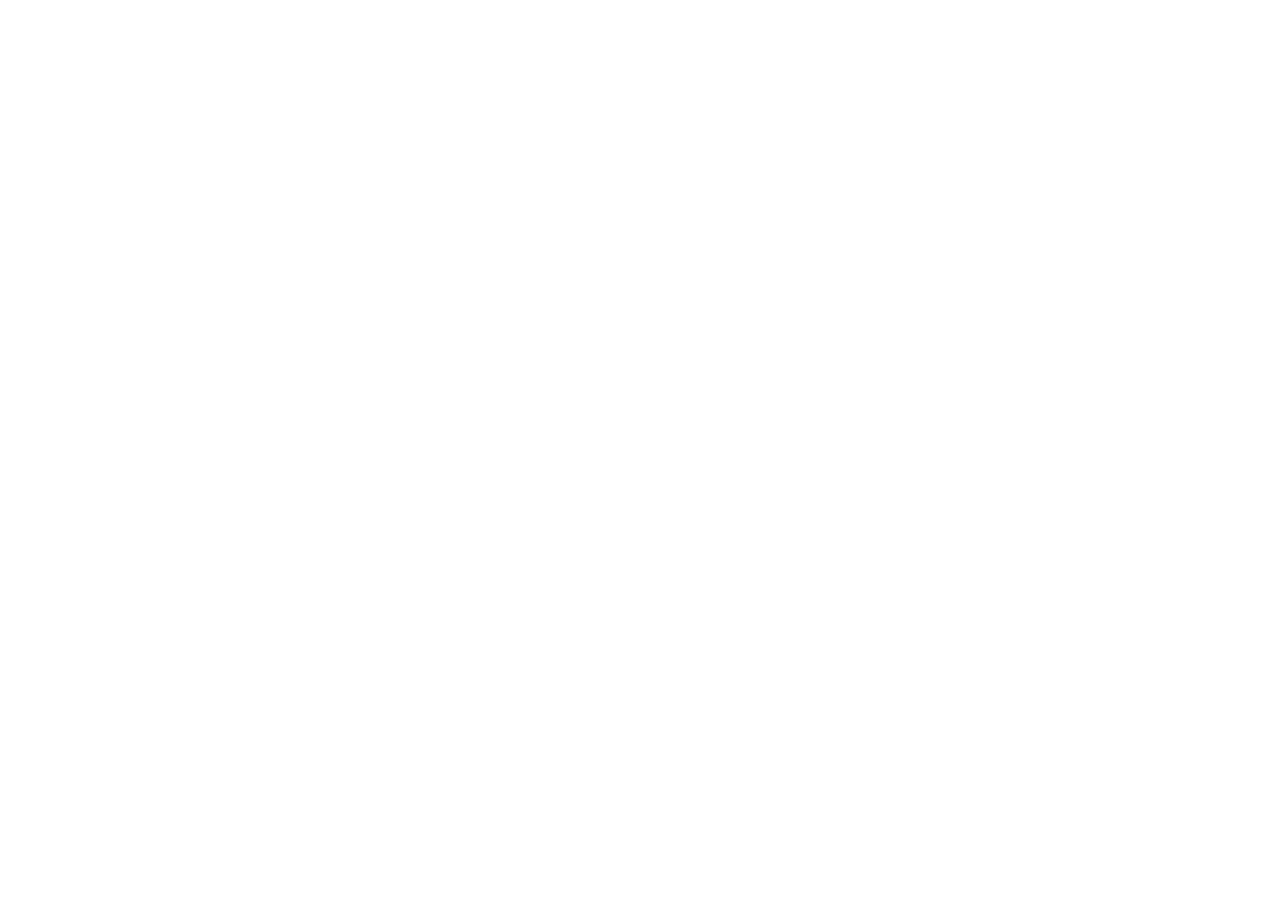
==== platforms/browser/www/index.html @ a18ef8d1 "First Commit" ====
<!DOCTYPE html>
<html>

<head>
    <meta charset="utf-8">
    <meta name="viewport" content="initial-scale=1, maximum-scale=1, user-scalable=no, width=device-width">
    <title>F7 Template</title>

    <!--        FRAMEWORK 7        -->
    <link rel="stylesheet" href="css/framework7.min.css">
    <link rel="stylesheet" href="css/style.css">
</head>

<body>
    <div id="app">
        <div class="view view-main color-theme-green">
            <div class="page" data-name="home">
                <div class="page-content">
                    <div id="map">
                    </div>
                </div>
            </div>

        </div> <!-- End of Main view -->


    </div> <!-- End of app -->

    <!--    SCRIPTS    -->
    <script type="text/javascript" src="cordova.js"></script>
    <script type="text/javascript" src="js/framework7.min.js"></script>
    <script src="js/jquery-3.3.1.min.js"></script>
    <script src="https://maps.googleapis.com/maps/api/js?key=AIzaSyAAZAaQ5xjOxoaGtSuwWJ6wAWnpeynbp2M"></script>
    <script src="js/main.js"></script>
</body>

</html>
---- platforms/browser/www/css/style.css ----
#map {
    height: 100%;
    width: 100%;
}
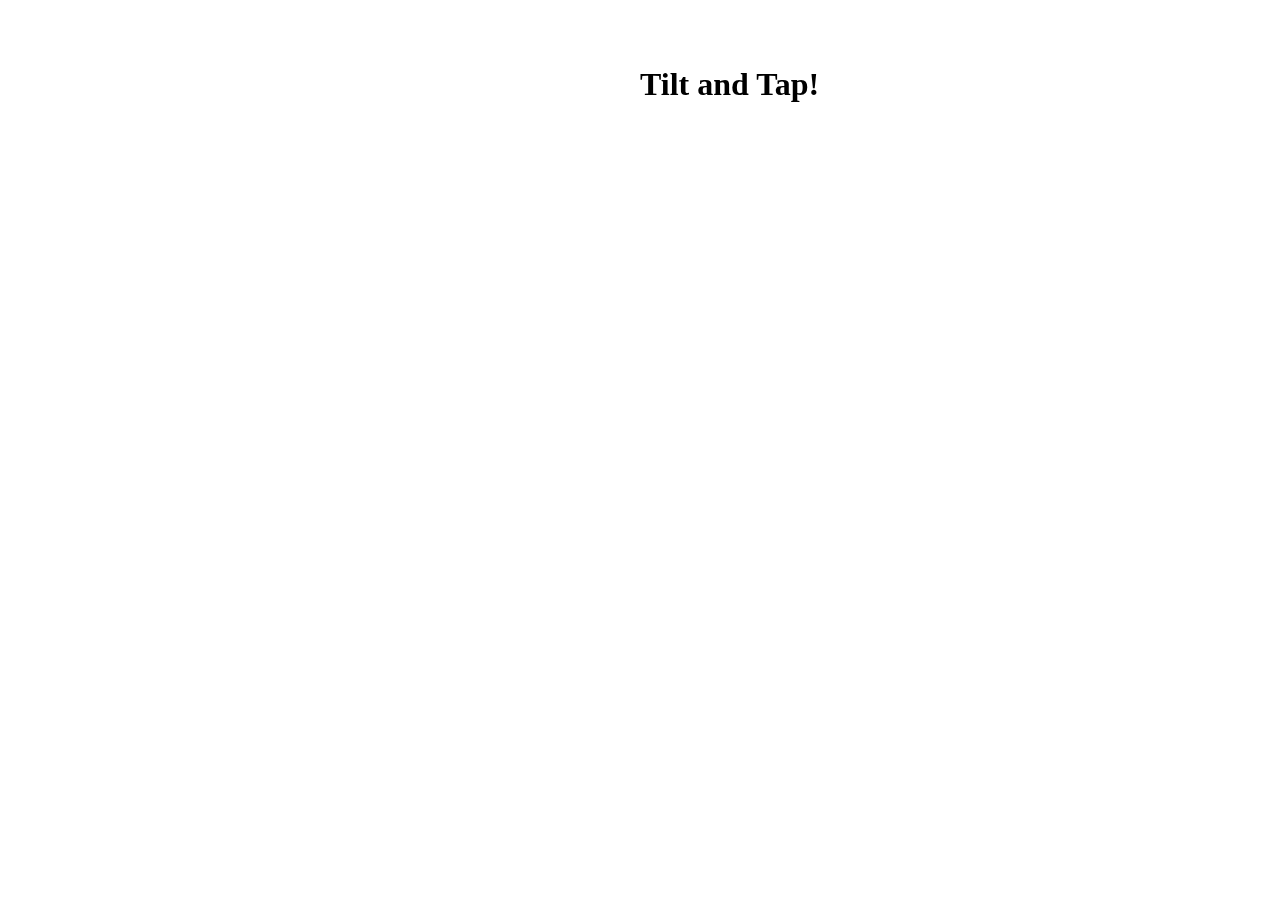
==== commit b3d068af: "first commit" ====
--- a/platforms/browser/www/index.html
+++ b/platforms/browser/www/index.html
@@ -13,11 +13,12 @@
 
 <body>
     <div id="app">
-        <div class="view view-main color-theme-green">
+        <div class="view view-main color-theme-black">
             <div class="page" data-name="home">
                 <div class="page-content">
-                    <div id="map">
-                    </div>
+                    <h1>Tilt and Tap!</h1>
+                    <!--                    <div id="x"></div>-->
+                    <div id="p5Container"></div>
                 </div>
             </div>
 
@@ -29,8 +30,8 @@
     <!--    SCRIPTS    -->
     <script type="text/javascript" src="cordova.js"></script>
     <script type="text/javascript" src="js/framework7.min.js"></script>
+    <script src="js/p5.min.js"></script>
     <script src="js/jquery-3.3.1.min.js"></script>
-    <script src="https://maps.googleapis.com/maps/api/js?key=AIzaSyAAZAaQ5xjOxoaGtSuwWJ6wAWnpeynbp2M"></script>
     <script src="js/main.js"></script>
 </body>
 
--- a/platforms/browser/www/css/style.css
+++ b/platforms/browser/www/css/style.css
@@ -1,4 +1,5 @@
-#map {
-    height: 100%;
-    width: 100%;
+h1 {
+    position: absolute;
+    top: 5%;
+    left: 50%;
 }
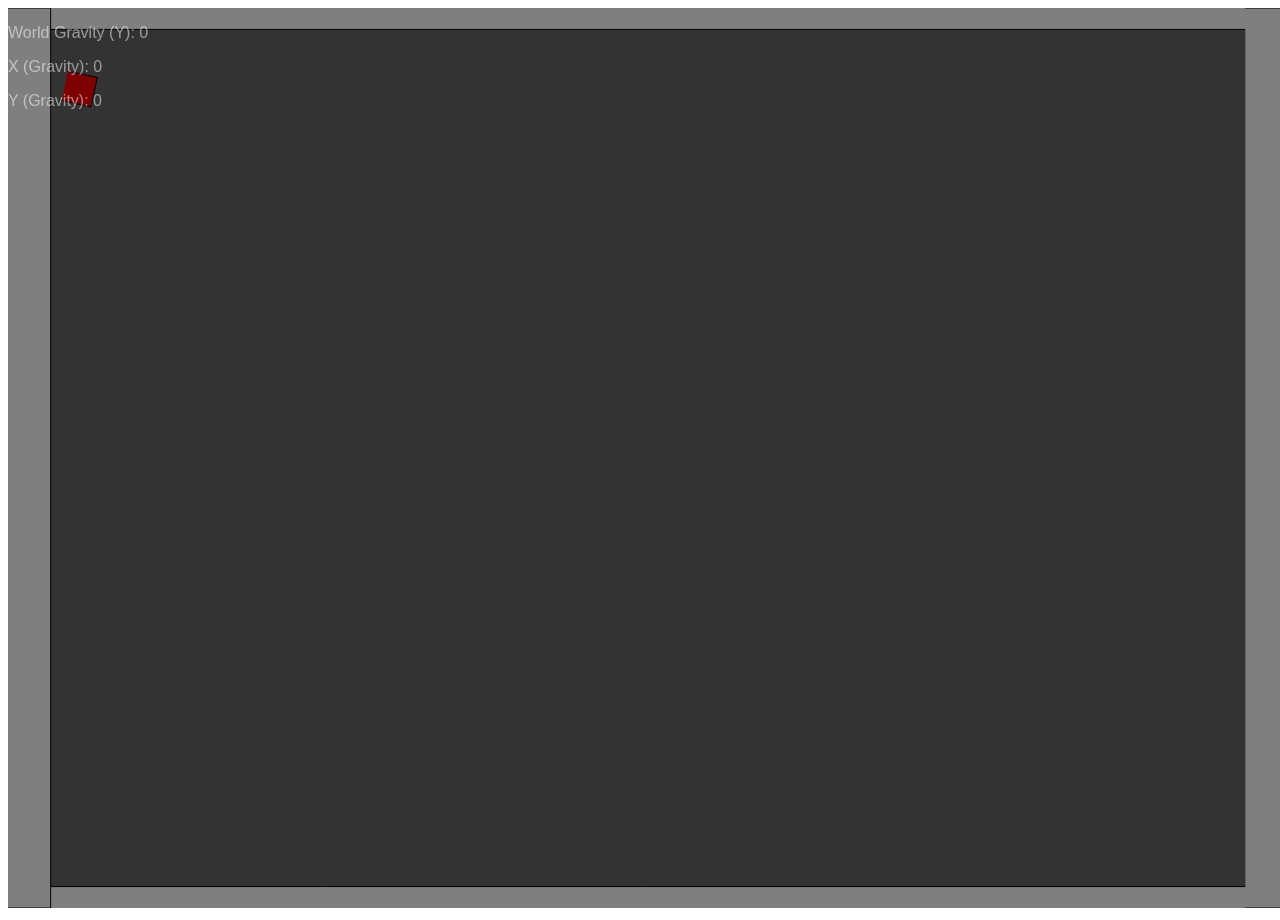
==== commit a291e68e: "First Commit of the new build" ====
--- a/platforms/browser/www/index.html
+++ b/platforms/browser/www/index.html
@@ -12,27 +12,18 @@
 </head>
 
 <body>
-    <div id="app">
-        <div class="view view-main color-theme-black">
-            <div class="page" data-name="home">
-                <div class="page-content">
-                    <h1>Tilt and Tap!</h1>
-                    <!--                    <div id="x"></div>-->
-                    <div id="p5Container"></div>
-                </div>
-            </div>
-
-        </div> <!-- End of Main view -->
-
-
-    </div> <!-- End of app -->
+    <div class="floating-integers">
+        
+    </div>
+    <div id="p5Container"></div>
 
     <!--    SCRIPTS    -->
     <script type="text/javascript" src="cordova.js"></script>
-    <script type="text/javascript" src="js/framework7.min.js"></script>
+    <!--    <script type="text/javascript" src="js/framework7.min.js"></script>-->
+    <script src="js/matter.js"></script>
     <script src="js/p5.min.js"></script>
     <script src="js/jquery-3.3.1.min.js"></script>
-    <script src="js/main.js"></script>
+    <script src="js/scribble.js"></script>
 </body>
 
 </html>
--- a/platforms/browser/www/css/style.css
+++ b/platforms/browser/www/css/style.css
@@ -3,3 +3,14 @@
     top: 5%;
     left: 50%;
 }
+
+body {
+    position: relative;
+}
+
+.floating-integers {
+    position: fixed;
+    font-family: 'Helvetica';
+    color: white;
+    opacity: 50%;
+}
